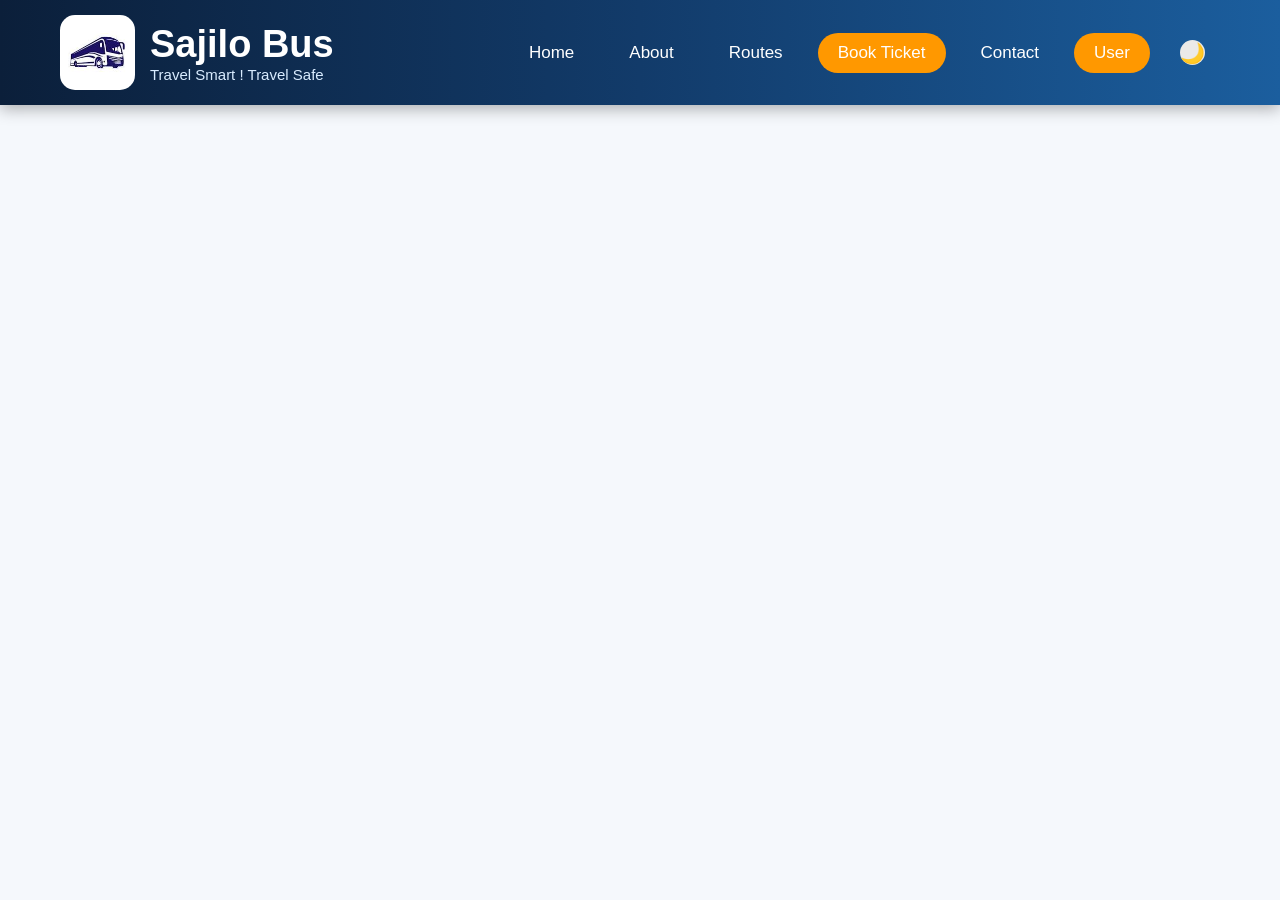
==== book.html @ 596c2920 "Update navabr in main page" ====
<!DOCTYPE html>
<html lang="en">
<head>
    <meta charset="UTF-8">
    <meta name="viewport" content="width=device-width, initial-scale=1.0">
    <title>Sajilo Bus Ticket Booking System</title>

    <link rel="stylesheet" href="style.css">
    <script src="script.js"></script>
    
</head>

<body>

<header class="header">

    <div class="logo-section">
        <img src="bus3.jpg" class="logo" alt="Logo">

        <div class="title">
            <h1>Sajilo Bus</h1>
            <p>Travel Smart ! Travel Safe</p>
        </div>
    </div>



<nav class="navbar">
    <a href="main.html">Home</a>
    <a href="#about">About</a>
    <a href="routes.html">Routes</a>
    <a href="book.html" class="active">Book Ticket</a>
    <a href="#contact">Contact</a>
    <a href="user.html" class="active">User</a>
    <button id="theme-btn" onclick="toggleTheme()">🌙</button>
</nav>
</nav>
</header>
---- style.css ----
*{
    margin:0;
    padding:0;
    box-sizing:border-box;
    font-family:Arial, Helvetica, sans-serif;
}

body{
    background:#f5f8fc;
    color:#333;
}
@media screen and (max-width: 992px){

    .container{
        width:90%;
    }

    .cards{
        grid-template-columns:repeat(2,1fr);
    }

    .hero img{
        width:45%;
    }
}
@media screen and (max-width: 768px) {

    header{
        flex-direction: column;
    }

    nav ul{
        justify-content:center;
        flex-wrap:wrap;
    }

    .hero{
        flex-direction:column;
    }

    .cards{
        grid-template-columns:repeat(2,1fr);
    }
}
@media screen and (max-width: 576px) {

    body{
        overflow-x: hidden;
    }

    .container{
        width:95%;
    }

    header{
        flex-direction: column;
        text-align: center;
        padding: 15px;
    }

    nav{
        margin-top:15px;
    }

    nav ul{
        flex-direction: column;
        gap:10px;
    }

    .hero{
        flex-direction: column;
        text-align:center;
    }

    .hero img{
        width:100%;
        height:auto;
    }

    .hero-content{
        width:100%;
        padding:20px;
    }

    .cards{
        grid-template-columns:1fr;
    }

    .footer{
        text-align:center;
    }
}

.header{
    color:white;
    display:flex;
    justify-content:space-between;
    align-items:center;
    padding:15px 60px;
    position:sticky;
    z-index:1001;
    top:0;
    background: linear-gradient(90deg, #0b1f3a, #123b6a, #1b5e9e);
    box-shadow: 0 4px 15px rgba(0,0,0,0.3);
}

.logo-section{
    display:flex;
    align-items:center;
}

.logo{
    width:75px;
    height:75px;
    border-radius:15px;
    margin-right:15px;
}

.title h1{
    font-size:38px;
}

.title p{
    font-size:15px;
    color:#d9ecff;
}

.contact{
    text-align:right;
    line-height:28px;
}

.navbar{
    display:flex;
    justify-content:center;
    align-items:center;
    gap:15px;
    padding:15px;
    position:sticky;
    top:80;
    z-index:1000;
}

.navbar a{
    color:white;
    text-decoration:none;
    padding:10px 20px;
    border-radius:30px;
    transition:.3s;
    font-size:17px;
}

.navbar a:hover{
    background:white;
    color:#083d6d;
}

.active{
    background:#ff9800;
}

.login-btn{
    background:#ff9800;
}

.hero{
    height:100vh;
    display:flex;
    justify-content:flex-end;  
    align-items:center;        
    padding:0 60px;            
}

.hero video{
    position:absolute;
    top:0;
    left:0;
    width:100%;
    height:100%;
    object-fit:cover;
}

.overlay{
    position:absolute;
    top:0;
    left:0;
    width:100%;
    height:100%;
    background:rgba(0,0,0,.45);
}

.hero-content{
    position:relative;
    z-index:2;
    display:flex;
    justify-content:space-between;
    align-items:center;
    padding:80px;
    min-height:90vh;
}
.hero-text button{
    padding:15px 20px;
    border:none;
    border-radius:30px;
    background:#ff9800;
    color:white;
    font-size:18px;
    cursor:pointer;
    transition:.3s;
}

.hero-text button:hover{
    background:#ff5722;
}

.login-box{
   width:350px;
    background:rgba(131, 130, 130, 0.95);
    padding:32px;
    border-radius:15px;
    box-shadow:0 5px 20px rgba(0,0,0,.3);
    height:300px;
    align-items:center;
    margin-bottom: 100px;

}
.login-box h2{
    text-align:center;
    color:#0d0e0e;
    font-size:20px;
    margin-top:10px;
}
#date {
    width: 300px;
    height: 50px;
    padding: 15px;
    font-size: 16px;
    border: 2px solid #333;
    border-radius: 8px;
    box-sizing: border-box;
    margin-right: 20px;
}

.route-row {
    display: flex;
    gap: 20px;  
    align-items: center;        
}

.field {
    flex: 1;            
}

.field label {
    display: block;
    margin-bottom: 8px;
    font-weight: bold;
}

.field select {
    width: 100%;
    height: 50px;
    padding: 10px;
    font-size: 16px;
    border: 2px solid #333;
    border-radius: 8px;
    box-sizing: border-box;
}

.login-box button{
    width: 290px;
    height: 50px;
    padding:12px;
    border:none;
    border-radius:8px;
    background:#0b4f8a;
    color:white;
    font-size:17px;
    cursor:pointer;
    margin-top: 20px;
}

.login-box button:hover{
    background:#083d6d;
}
.login-box p{
    text-align:center;
    margin-top:15px;
}

.login-box a{
    color:#0b4f8a;
    text-decoration:none;
    font-weight:bold;
}

.login-1box{
   width:350px;
    background:rgba(131, 130, 130, 0.95);
    padding:32px;
    border-radius:15px;
    box-shadow:0 5px 20px rgba(0,0,0,.3);
    height:300px;
    align-items:center;
    margin-bottom: 100px;
    
}
.login-1box h3{
    text-align:center;
    color:#0d0e0e;
    font-size:15px;
    margin-top:10px;
}
#signup-link{
    color:white;
    text-decoration:none;
    font-weight:bold;
    font-size:15px;
}
.signup-box{
     width:350px;
    background:rgba(165, 164, 164, 0.95);
    padding:32px;
    border-radius:15px;
    box-shadow:0 5px 20px rgba(0,0,0,.3);
    height:350px;
    align-items:center;
}
.signup-box h2{
    text-align:center;
    margin-bottom:20px;
    color:#083d6d;
}
.login-1box h2{
    text-align:center;
    margin-bottom:20px;
    color:#083d6d;
}
.signup-box input{
    width:100%;
    padding:12px;
    margin:12px 0;
    border:1px solid #ccc;
    border-radius:8px;
    font-size:16px;
}
.login-1box input{
    width:100%;
    padding:12px;
    margin:12px 0;
    border:1px solid #ccc;
    border-radius:8px;
    font-size:16px;
}
.signup-box button{
    width:100%;
    padding:12px;
    border:none;
    border-radius:8px;
    background:#0b4f8a;
    color:white;
    font-size:17px;
    cursor:pointer;
    margin-top:10px;

}
.login-1box button{
    width:100%;
    padding:12px;
    border:none;
    border-radius:8px;
    background:#0b4f8a;
    color:white;
    font-size:17px;
    cursor:pointer;
    margin-top:10px;
}

.login-1box button:hover{
    background:#083d6d;
}

.login-box p{
    text-align:center;
    margin-top:15px;
}

.login-1box a{
    color:#0b4f8a;
    text-decoration:none;
    font-weight:bold;
}
.services{
    padding:80px 60px;
    background:#f8fbff;
    text-align:center;
}

.services h2{
    font-size:42px;
    color:#083d6d;
    margin-bottom:50px;
}

.service-container{
    display:flex;
    justify-content:center;
    flex-wrap:wrap;
    gap:30px;
}

.card{
    width:280px;
    background:#fff;
    padding:30px 20px;
    border-radius:15px;
    box-shadow:0 5px 20px rgba(0,0,0,.15);
    transition:.3s;
}

.card:hover{
    transform:translateY(-20px);
    box-shadow:0 10px 30px rgba(0,0,0,.25);
}

.card i{
    font-size:50px;
    color:#0b4f8a;
    margin-bottom:20px;
}

.card h3{
    color:#083d6d;
    margin-bottom:15px;
    font-size:24px;
}

.card p{
    color:#555;
    line-height:1.7;
}

.about{
    padding:80px 60px;
    text-align:center;
    background:white;
}

.about h2{
    color:#083d6d;
    font-size:40px;
    margin-bottom:25px;
}

.about p{
    max-width:900px;
    margin:auto;
    color:#555;
    line-height:1.9;
    font-size:18px;
}

.stats{
    display:flex;
    justify-content:center;
    flex-wrap:wrap;
    gap:30px;
    padding:70px 40px;
    background:#0b4f8a;
    color:white;
}

.stat{
    width:220px;
    text-align:center;
}

.stat h1{
    font-size:50px;
    margin-bottom:10px;
    color:#ff9800;
}

.stat p{
    font-size:20px;
}

.cta{
    text-align:center;
    padding:80px 20px;
    background:#eef5ff;
}

.cta h2{
    color:#083d6d;
    font-size:40px;
    margin-bottom:15px;
}

.cta p{
    font-size:20px;
    color:#555;
    margin-bottom:30px;
}

.cta button{
    padding:15px 40px;
    border:none;
    background:#ff9800;
    color:white;
    border-radius:30px;
    font-size:18px;
    cursor:pointer;
    transition:.3s;
}

.cta button:hover{
    background:#ff5722;
}

footer{
    background:#083d6d;
    color:white;
    padding:50px 60px 20px;
}

.footer-container{
    display:flex;
    justify-content:space-between;
    flex-wrap:wrap;
    gap:30px;
}

.footer-container h3{
    margin-bottom:15px;
}

.footer-container p{
    margin:8px 0;
}

.footer-container a{
    color:white;
    text-decoration:none;
}

.footer-container a:hover{
    color:#ff9800;
}

footer hr{
    margin:30px 0 20px;
    border:none;
    height:1px;
    background:rgba(255,255,255,.3);
}

.copyright{
    text-align:center;
    font-size:15px;
}

@media(max-width:992px){

.header{
    flex-direction:column;
    text-align:center;
    gap:20px;
}

.contact{
    text-align:center;
}

.navbar{
    flex-wrap:wrap;
}

.hero-content{
    flex-direction:column;
    text-align:center;
    padding:50px 30px;
}

.hero-text{
    width:100%;
    margin-bottom:40px;
}

.hero-text h1{
    font-size:55px;
}

.hero-text h2{
    font-size:28px;
}

.login-box{
    width:100%;
    max-width:400px;
}

.footer-container{
    flex-direction:column;
    text-align:center;
}

.about{
    padding:60px 25px;
}

.services{
    padding:60px 25px;
}

.stats{
    padding:50px 20px;
}

}

@media(max-width:600px){

.logo{
    width:60px;
    height:60px;
}

.title h1{
    font-size:30px;
}

.navbar a{
    font-size:15px;
    padding:8px 12px;
}

.hero-text h1{
    font-size:42px;
}

.hero-text h2{
    font-size:22px;
}

.hero-text h3{
    font-size:26px;
}

.hero-text p{
    font-size:17px;
}

.card{
    width:100%;
}

.stat{
    width:100%;
}

footer{
    padding:40px 20px;
}

}
#theme-btn{
    width: 25px;
    height:25px;
    border:none;
    border-radius:50%;
    background:#ebeae8;
    color:#fff;
    font-size:20px;
    cursor:pointer;
    margin-left:15px;
    transition:.3s;
}

#theme-btn:hover{
    background:#131312;
    transform:rotate(180deg);
}


body.dark{
    background:#121212;
    color:#fff;
}

body.dark .services,
body.dark .about,
body.dark .cta{
    background:#121212;
    color:#fff;
}

body.dark .card{
    background:#1e1e1e;
    color:#fff;
}

body.dark .card p,
body.dark .about p,
body.dark .cta p{
    color:#ddd;
}

body.dark footer{
    background:#000814;
}

body.dark .header{
    background:linear-gradient(90deg,#000814,#001d3d,#003566);
}
section {
    scroll-margin-top: 90px; /* Adjust to your navbar height */
}
html {
    scroll-behavior: smooth;
}
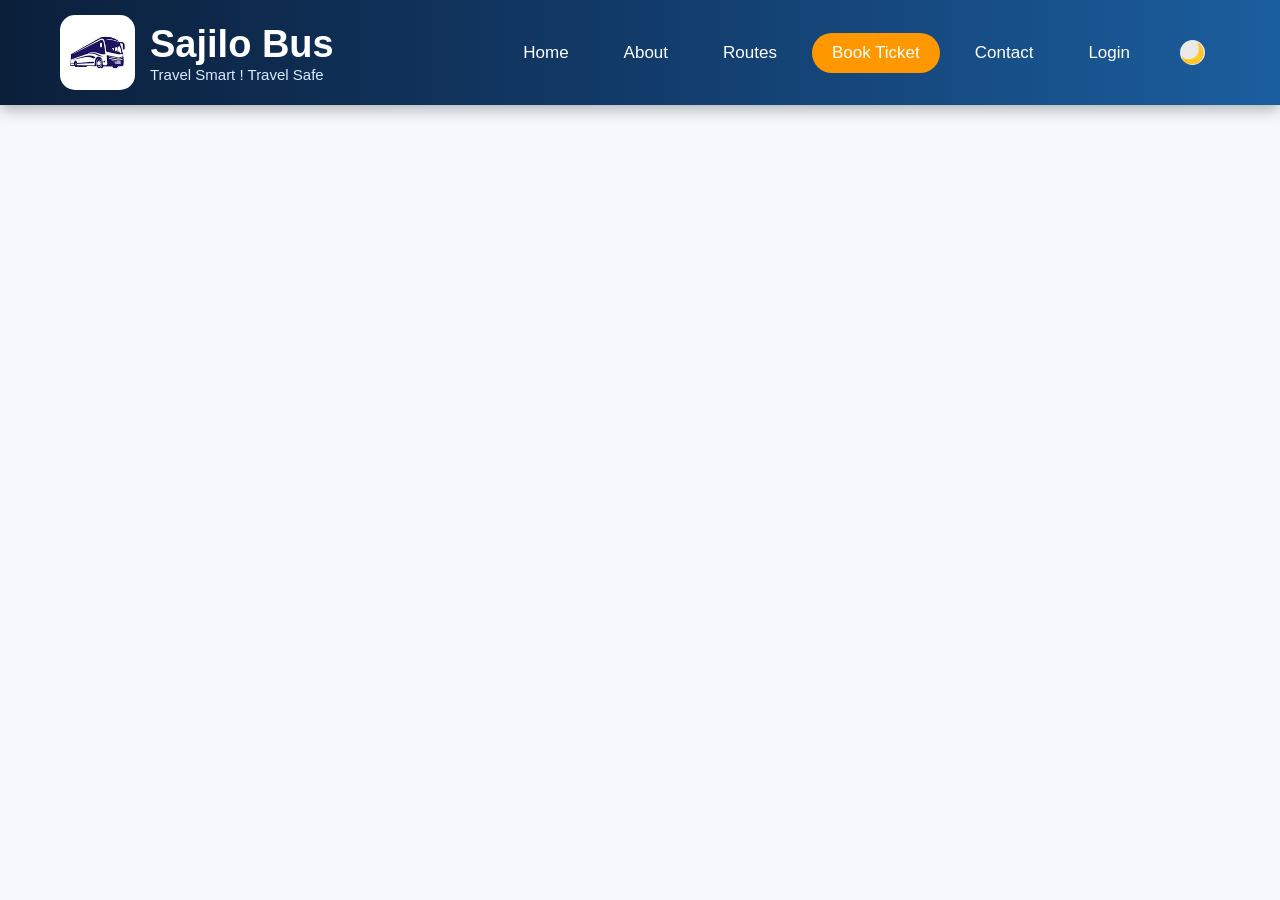
==== commit 48f647c4: "Routes" ====
--- a/book.html
+++ b/book.html
@@ -31,7 +31,7 @@
     <a href="routes.html">Routes</a>
     <a href="book.html" class="active">Book Ticket</a>
     <a href="#contact">Contact</a>
-    <a href="user.html" class="active">User</a>
+    <a href="login.html">Login</a>
     <button id="theme-btn" onclick="toggleTheme()">🌙</button>
 </nav>
 </nav>
--- a/style.css
+++ b/style.css
@@ -714,8 +714,174 @@
     background:linear-gradient(90deg,#000814,#001d3d,#003566);
 }
 section {
-    scroll-margin-top: 90px; /* Adjust to your navbar height */
+    scroll-margin-top: 90px; 
 }
 html {
     scroll-behavior: smooth;
+}
+
+.route-section{
+    width:90%;
+    margin:40px auto;
+}
+
+.route-title{
+    text-align:center;
+    color:#0b4d8b;
+    font-size:36px;
+    margin-bottom:10px;
+}
+
+.route-subtitle{
+    text-align:center;
+    color:#666;
+    margin-bottom:35px;
+}
+.route-search{
+    display:flex;
+    justify-content:center;
+    align-items:center;
+    gap:20px;
+    background:#fff;
+    padding:20px;
+    border-radius:15px;
+    box-shadow:0 8px 25px rgba(0,0,0,.12);
+    margin-bottom:40px;
+    flex-wrap:wrap;
+}
+
+.route-search label{
+    font-weight:bold;
+    color:#0b4d8b;
+}
+
+.route-search input,
+.route-search select{
+    padding:12px;
+    border:1px solid #ccc;
+    border-radius:8px;
+    font-size:16px;
+    min-width:180px;
+}
+
+.route-search button{
+    background:#ff9800;
+    color:#fff;
+    border:none;
+    padding:12px 35px;
+    border-radius:8px;
+    cursor:pointer;
+    font-size:16px;
+    transition:.3s;
+}
+
+.route-search button:hover{
+    background:#e68900;
+}
+.route-card{
+    background:#fff;
+    border-radius:15px;
+    box-shadow:0 8px 20px rgba(0,0,0,.12);
+    padding:25px;
+    margin-bottom:25px;
+    transition:.3s;
+}
+
+.route-card:hover{
+    transform:translateY(-5px);
+    box-shadow:0 12px 30px rgba(0,0,0,.18);
+}
+
+.route-info{
+    display:flex;
+    justify-content:space-between;
+    align-items:center;
+    flex-wrap:wrap;
+    gap:20px;
+}
+
+.route-city{
+    font-size:24px;
+    color:#0b4d8b;
+    font-weight:bold;
+}
+
+.route-arrow{
+    color:#ff9800;
+    margin:0 10px;
+}
+
+.route-detail{
+    text-align:center;
+}
+
+.route-detail h4{
+    color:#777;
+    font-size:14px;
+    margin-bottom:5px;
+}
+
+.route-detail p{
+    font-size:18px;
+    font-weight:bold;
+    color:#333;
+}
+
+.route-price{
+    color:#28a745;
+    font-size:28px;
+    font-weight:bold;
+}
+.route-info{
+    display:flex;
+    align-items:center;
+    justify-content:space-between;
+    gap:25px;
+}
+
+.route-city{
+    flex:2.5;
+}
+
+.route-detail{
+    flex:1;
+    text-align:center;
+}
+
+.route-right{
+    display:flex;
+    align-items:center;
+    gap:25px;
+    margin-left:auto;
+}
+
+.route-price{
+    font-size:32px;
+    font-weight:bold;
+    color:#28a745;
+    white-space:nowrap;
+}
+
+.book-btn{
+    width:150px;
+    height:50px;
+}
+.book-btn{
+    margin-left: 20px;
+    width: 140px;
+}
+
+.book-btn{
+    background:#ff9800;
+    color:#fff;
+    padding:14px 30px;
+    border:none;
+    border-radius:8px;
+    font-size:17px;
+    cursor:pointer;
+    transition:.3s;
+}
+
+.book-btn:hover{
+    background:#0b4d8b;
 }
